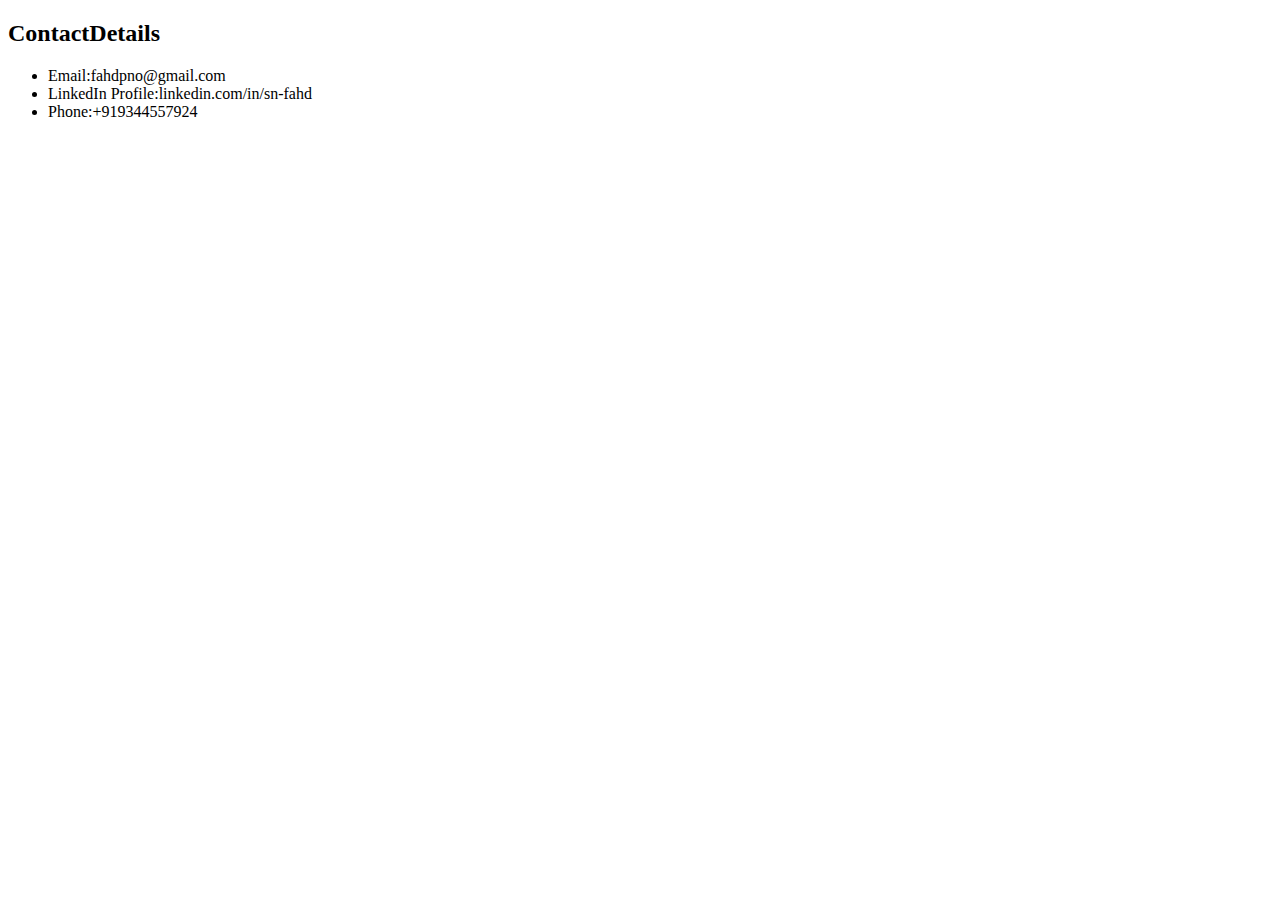
==== ContactDetails.html @ 365408a3 "Add initial cv website" ====
<!DOCTYPE html>
<html lang="en" dir="ltr">
  <head>
    <meta charset="utf-8">
    <title>ContactDetails</title>
  </head>
  <body>
    <h2></<strong>ContactDetails</strong></h2>
    <ul>
    <li>Email:fahdpno@gmail.com</li>
    <li>LinkedIn Profile:linkedin.com/in/sn-fahd </li>
    <li>Phone:+919344557924</li>
    </ul>

  </body>
</html>
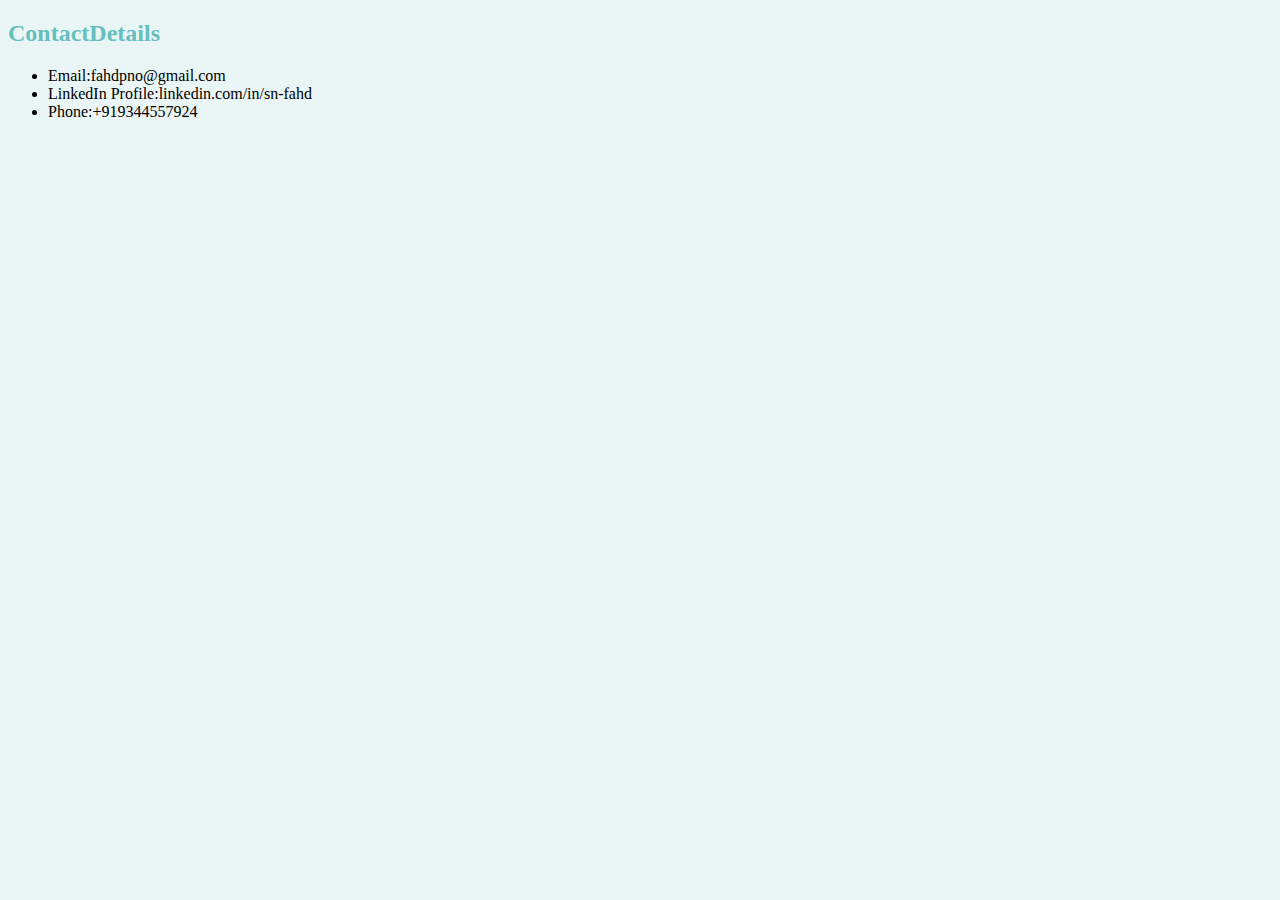
==== commit 0e852094: "Add initial cv website" ====
--- a/ContactDetails.html
+++ b/ContactDetails.html
@@ -3,6 +3,7 @@
   <head>
     <meta charset="utf-8">
     <title>ContactDetails</title>
+    <link rel="stylesheet" href="style.css">
   </head>
   <body>
     <h2></<strong>ContactDetails</strong></h2>
--- a/style.css
+++ b/style.css
@@ -0,0 +1,16 @@
+body {
+  background-color:#EAF6F6;
+}
+hr{
+  border-style: none;
+  border-top-style: dotted;
+  border-color:lightgrey;
+  border-width: 6px;
+  width : 3%;
+}
+h3{
+  color: #66BFBF;
+}
+h2{
+  color: #66BFBF;
+}
